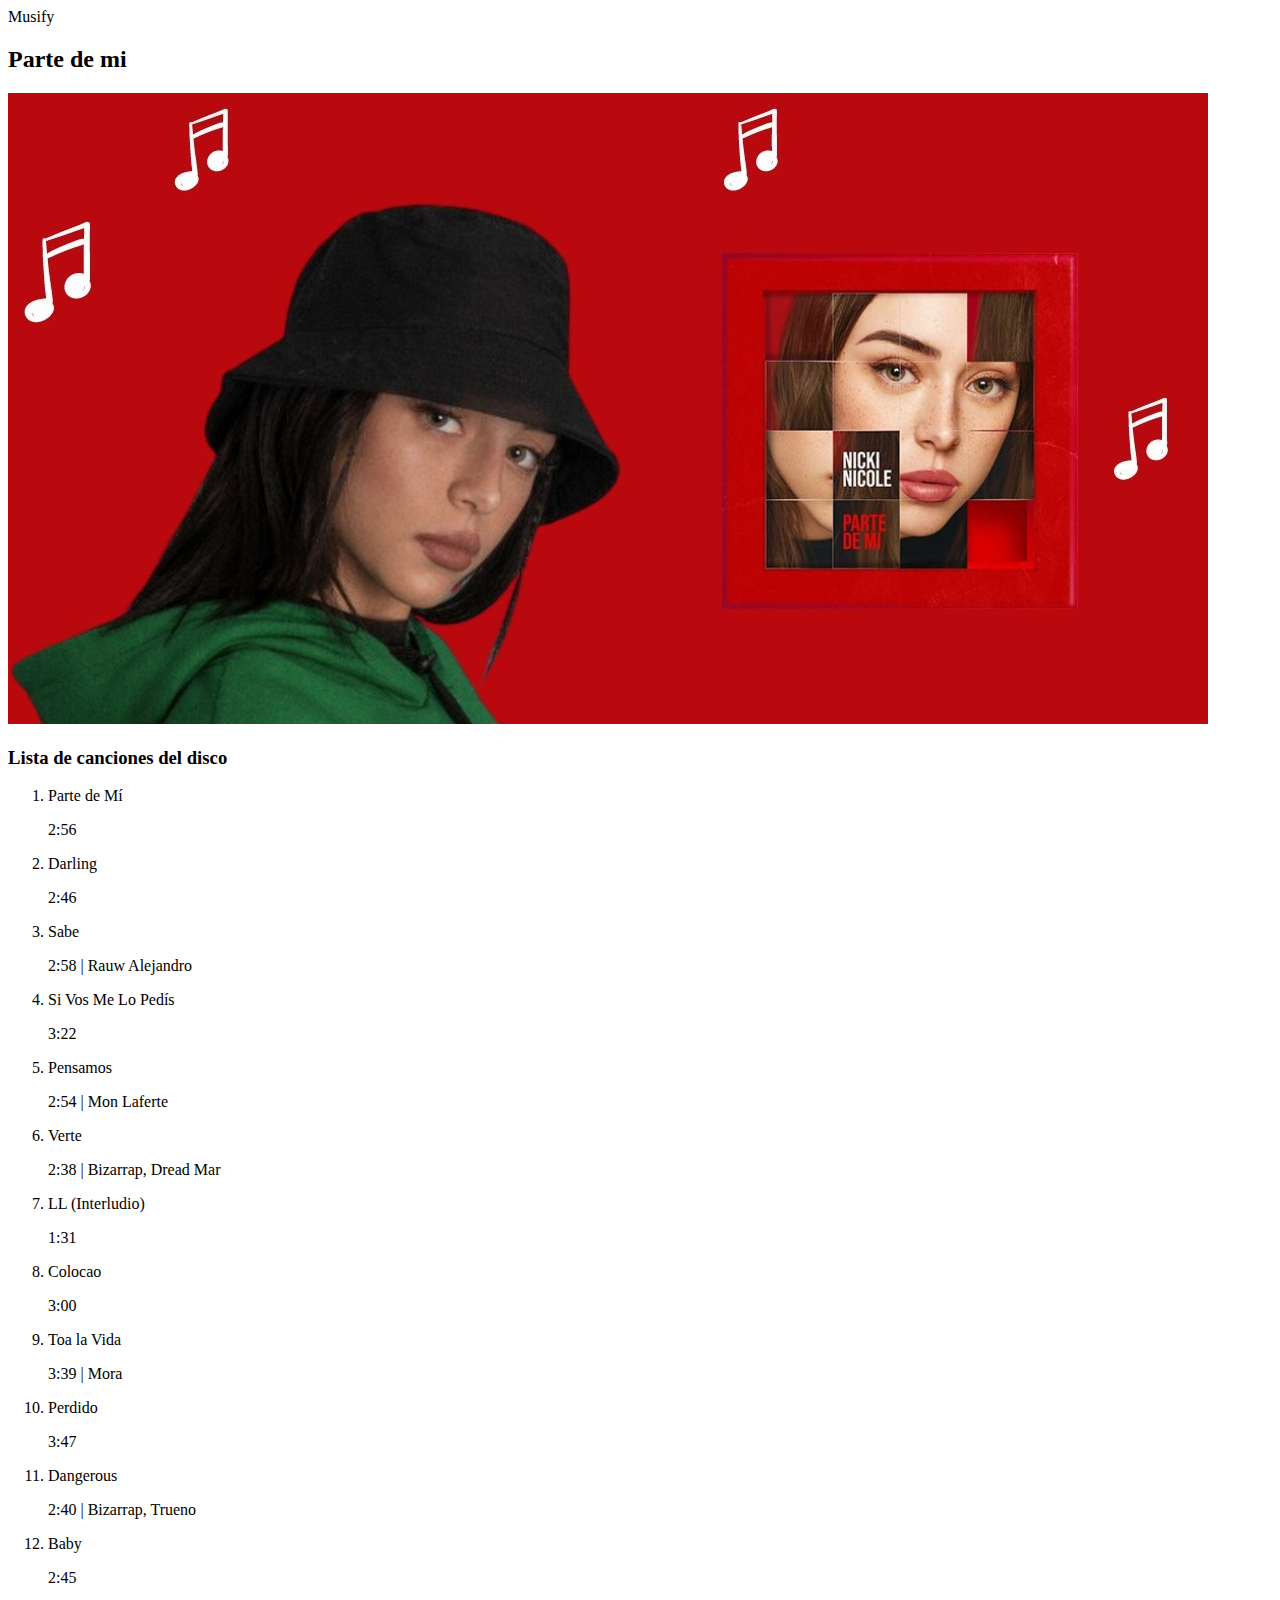
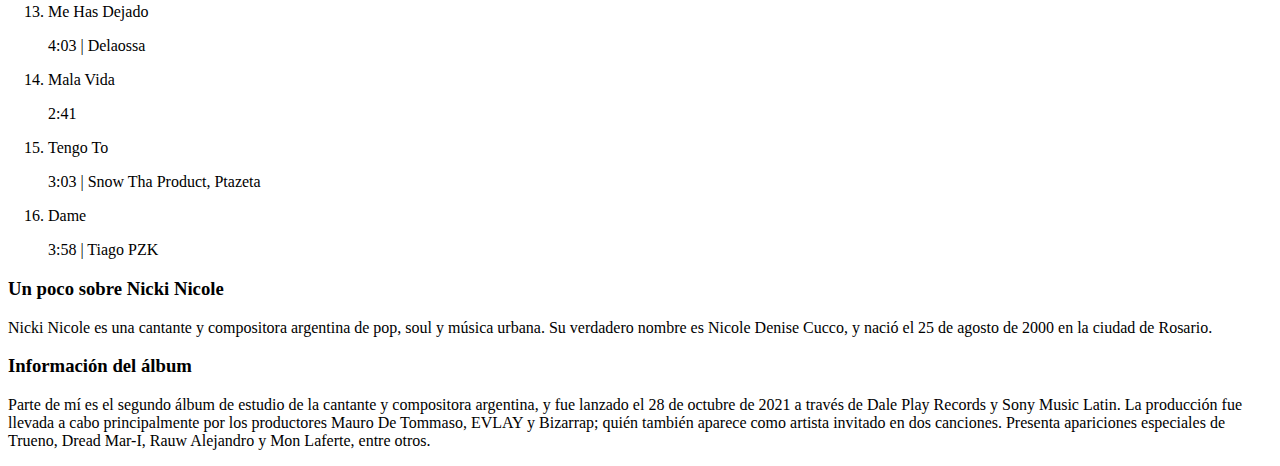
==== detallealbums.html @ 20302413 "primer commit con ale" ====
<!DOCTYPE html>
<html lang="en">
<head>
    <meta charset="UTF-8">
    <meta name="viewport" content="width=device-width, initial-scale=1.0">
    <title>Albums disponibles</title>
    <link rel="stylesheet" href="./css/detallealbums.css">
</head>
<body>
    <header>Musify</header>

    <h2>Parte de mi</h2>

    <img src="./img/bb_549770266_1_nic_h.png.jpeg" alt="">

    <h3>Lista de canciones del disco</h3>

        <ol>
            <li>Parte de Mí</li>
                <p>2:56</p>
            <li>Darling</li>
                <p>2:46</p>
            <li>Sabe</li>
                <p>2:58 | Rauw Alejandro</p>
            <li>Si Vos Me Lo Pedís</li>
                <p>3:22</p>
            <li>Pensamos</li>
                <p>2:54 | Mon Laferte</p>
            <li>Verte</li>
                <p>2:38 | Bizarrap, Dread Mar</p>
            <li>LL (Interludio)</li>
                <p>1:31</p>
            <li>Colocao</li>
                <p>3:00</p>
            <li>Toa la Vida</li>
                <p>3:39 | Mora</p>
            <li>Perdido</li>
                <p>3:47</p>
            <li>Dangerous</li>
                <p>2:40 | Bizarrap, Trueno</p>
            <li>Baby</li>
                <p>2:45</p>
            <li>Me Has Dejado</li>
                <p>4:03 | Delaossa</p>
            <li>Mala Vida</li>
                <p>2:41</p>
            <li>Tengo To</li>
                <p>3:03 | Snow Tha Product, Ptazeta</p>
            <li>Dame</li>
                <p>3:58 | Tiago PZK</p>

        </ol>

    <h3>Un poco sobre Nicki Nicole</h3>

        <p>Nicki Nicole es una cantante y compositora argentina de pop, soul y música urbana. Su verdadero nombre es Nicole Denise Cucco, y nació el 25 de agosto de 2000 en la ciudad de Rosario.</p>

    <h3>Información del álbum</h3>

        <p>Parte de mí es el segundo álbum de estudio de la cantante y compositora argentina, y fue lanzado el 28 de octubre de 2021 a través de Dale Play Records y Sony Music Latin.​ La producción fue llevada a cabo principalmente por los productores Mauro De Tommaso, EVLAY y Bizarrap; quién también aparece como artista invitado en dos canciones. Presenta apariciones especiales de Trueno, Dread Mar-I, Rauw Alejandro y Mon Laferte, entre otros.</p>
    
</body>
</html>
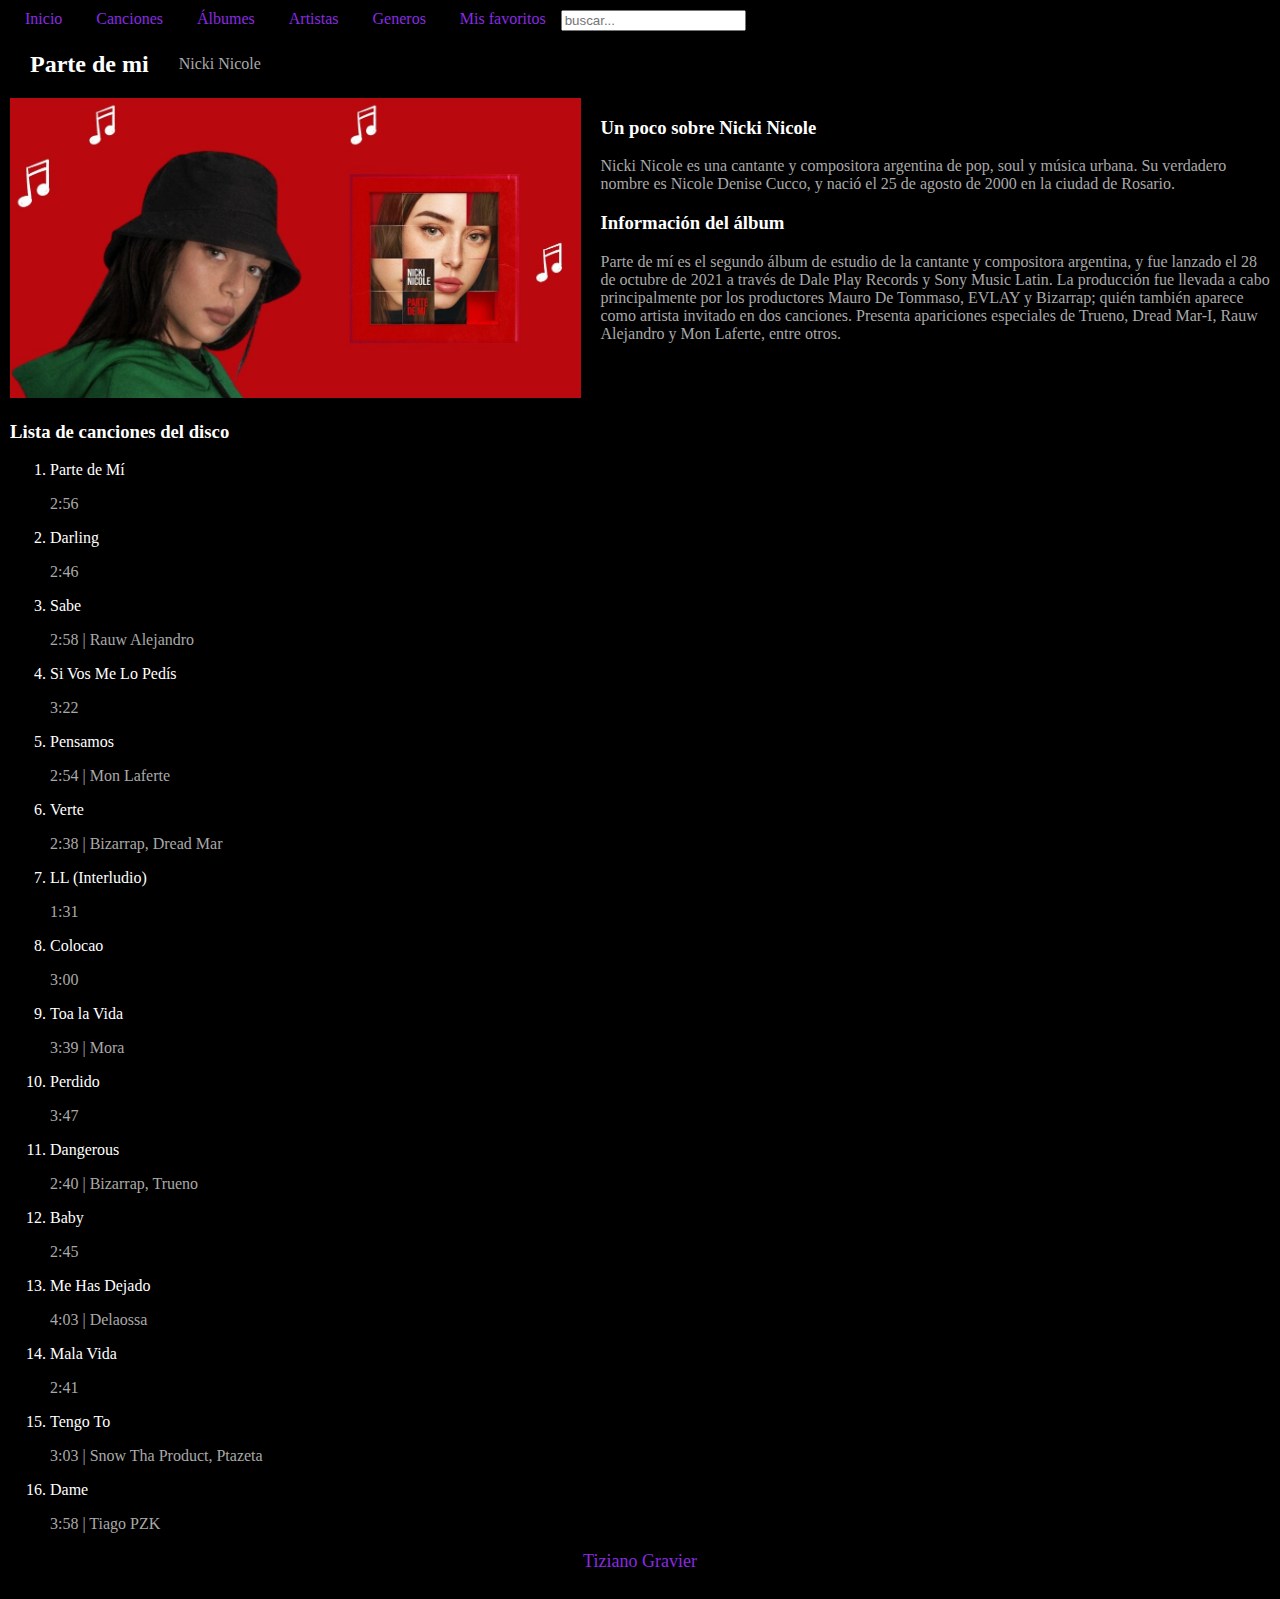
==== commit 81889e93: "estoy muy encaminado" ====
--- a/detallealbums.html
+++ b/detallealbums.html
@@ -7,11 +7,51 @@
     <link rel="stylesheet" href="./css/detallealbums.css">
 </head>
 <body>
-    <header>Musify</header>
+    <header class="header">
+        <nav>
+            <a class="menu" href="./index.html">Inicio</a>
+            <a class="menu" href="./detallecanciones.html">Canciones</a>
+            <a class="menu" href="./detallealbums.html">Álbumes</a>
+            <a class="menu" href="./detalleartistas.html">Artistas</a>
+            <a class="menu" href="./generos.html">Generos</a>
+            <a class="menu" href="./favoritos.html">Mis favoritos</a>
+        </nav>
 
-    <h2>Parte de mi</h2>
+        <div>
+            <form class="buscador" action="resultados.html" method="GET">
+                <input type="text" name="" id="" placeholder="buscar...">
+            </form>
+        </div>
 
-    <img src="./img/bb_549770266_1_nic_h.png.jpeg" alt="">
+    </header>
+
+    <section class="nombreyartista">
+        <article class="nombre">
+            <h2>Parte de mi</h2>
+        </article>
+
+        <article>
+            <a class="artista" href="./detalleartistas.html">Nicki Nicole</a>
+        </article>
+    </section>
+    
+
+    <section class="fotoeinfo">
+        <article>
+            <img class="img" src="./img/bb_549770266_1_nic_h.png.jpeg" alt="">
+        </article>
+
+        <article class="info">
+            <h3>Un poco sobre Nicki Nicole</h3>
+
+            <p>Nicki Nicole es una cantante y compositora argentina de pop, soul y música urbana. Su verdadero nombre es Nicole Denise Cucco, y nació el 25 de agosto de 2000 en la ciudad de Rosario.</p>
+
+            <h3>Información del álbum</h3>
+
+            <p>Parte de mí es el segundo álbum de estudio de la cantante y compositora argentina, y fue lanzado el 28 de octubre de 2021 a través de Dale Play Records y Sony Music Latin.​ La producción fue llevada a cabo principalmente por los productores Mauro De Tommaso, EVLAY y Bizarrap; quién también aparece como artista invitado en dos canciones. Presenta apariciones especiales de Trueno, Dread Mar-I, Rauw Alejandro y Mon Laferte, entre otros.</p>
+        </article>
+    </section>    
+    
 
     <h3>Lista de canciones del disco</h3>
 
@@ -51,13 +91,11 @@
 
         </ol>
 
-    <h3>Un poco sobre Nicki Nicole</h3>
+    
+    
 
-        <p>Nicki Nicole es una cantante y compositora argentina de pop, soul y música urbana. Su verdadero nombre es Nicole Denise Cucco, y nació el 25 de agosto de 2000 en la ciudad de Rosario.</p>
-
-    <h3>Información del álbum</h3>
-
-        <p>Parte de mí es el segundo álbum de estudio de la cantante y compositora argentina, y fue lanzado el 28 de octubre de 2021 a través de Dale Play Records y Sony Music Latin.​ La producción fue llevada a cabo principalmente por los productores Mauro De Tommaso, EVLAY y Bizarrap; quién también aparece como artista invitado en dos canciones. Presenta apariciones especiales de Trueno, Dread Mar-I, Rauw Alejandro y Mon Laferte, entre otros.</p>
-    
+    <footer>
+        <p class="footer">Tiziano Gravier</p>
+    </footer>
 </body>
 </html>--- a/css/detallealbums.css
+++ b/css/detallealbums.css
@@ -0,0 +1,71 @@
+body{
+    background-color: black;
+    margin: 10px;
+}
+
+.header{
+    display: flex;
+    flex-wrap: wrap;
+    flex-direction: row;
+}
+
+.menu{
+    color: blueviolet;
+    text-decoration: transparent;
+    margin: 15px;
+    
+}
+
+.nombreyartista{
+    display: flex;
+    flex-direction: row;
+    margin: 0 20px 0 20px;
+    align-items: center;
+    
+}
+
+.nombre{
+    margin-right: 30px;
+}
+
+.artista{
+    color: darkgrey;
+    text-decoration: transparent;
+}
+
+h2{
+    color: white;
+}
+
+h3{
+    color: white;
+}
+
+.img{
+    height: 300px;
+}
+
+.fotoeinfo{
+    display: flex;
+}
+
+.info{
+    margin-left: 20px;
+}
+
+p{
+    color: darkgray;
+}
+
+li{
+    color: white;
+}
+
+.footer{
+    color: blueviolet;
+    width: 100%;
+    height: 30px;
+    text-align: center;
+    font-size: 18px;
+    
+}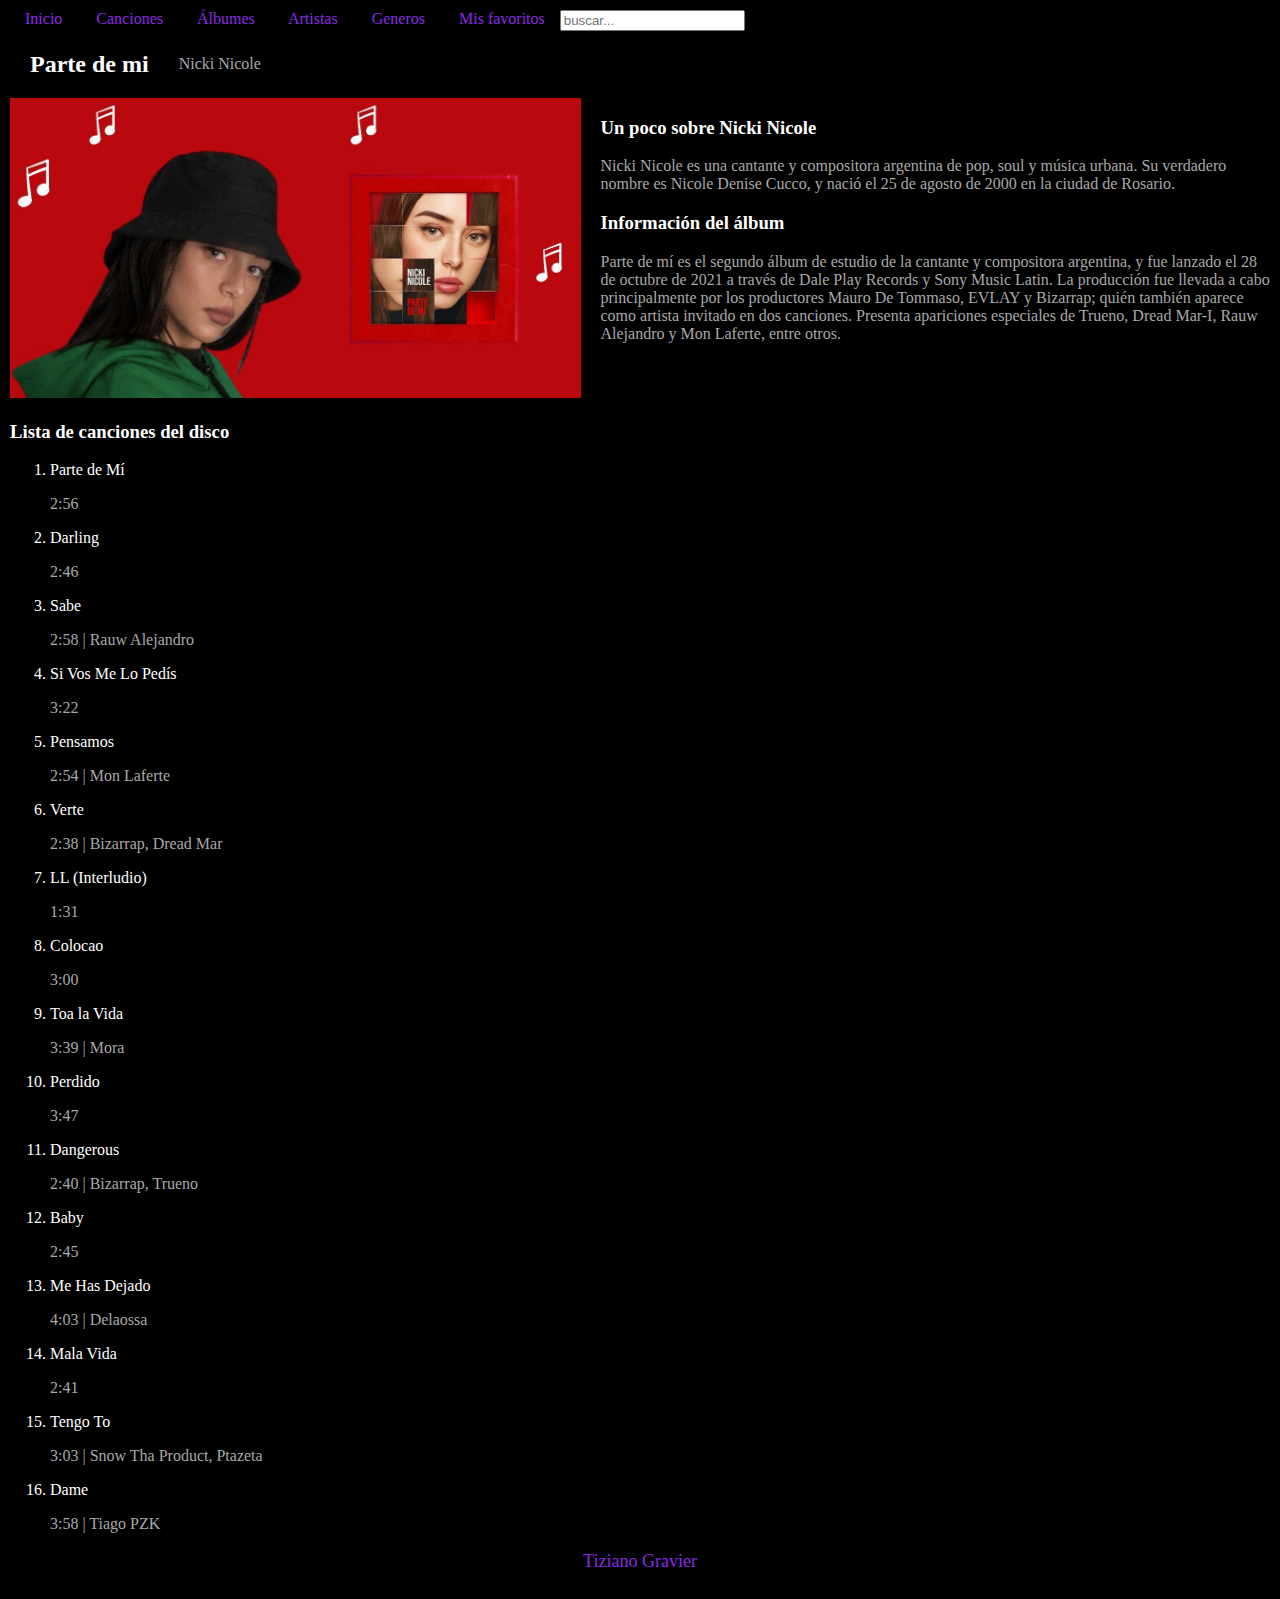
==== commit 6294ca40: "ahora si" ====
--- a/detallealbums.html
+++ b/detallealbums.html
@@ -56,38 +56,70 @@
     <h3>Lista de canciones del disco</h3>
 
         <ol>
-            <li>Parte de Mí</li>
+            <li>Parte de Mí
                 <p>2:56</p>
-            <li>Darling</li>
+            </li>
+                
+            <li>Darling
                 <p>2:46</p>
-            <li>Sabe</li>
+            </li>
+                
+            <li>Sabe
                 <p>2:58 | Rauw Alejandro</p>
-            <li>Si Vos Me Lo Pedís</li>
+            </li>
+                
+            <li>Si Vos Me Lo Pedís
                 <p>3:22</p>
-            <li>Pensamos</li>
+            </li>
+                
+            <li>Pensamos
                 <p>2:54 | Mon Laferte</p>
-            <li>Verte</li>
+            </li>
+                
+            <li>Verte
                 <p>2:38 | Bizarrap, Dread Mar</p>
-            <li>LL (Interludio)</li>
+            </li>
+                
+            <li>LL (Interludio)
                 <p>1:31</p>
-            <li>Colocao</li>
+            </li>
+                
+            <li>Colocao
                 <p>3:00</p>
-            <li>Toa la Vida</li>
+            </li>
+                
+            <li>Toa la Vida
                 <p>3:39 | Mora</p>
-            <li>Perdido</li>
+            </li>
+                
+            <li>Perdido
                 <p>3:47</p>
-            <li>Dangerous</li>
+            </li>
+                
+            <li>Dangerous
                 <p>2:40 | Bizarrap, Trueno</p>
-            <li>Baby</li>
+            </li>
+                
+            <li>Baby
                 <p>2:45</p>
-            <li>Me Has Dejado</li>
+            </li>
+                
+            <li>Me Has Dejado
                 <p>4:03 | Delaossa</p>
-            <li>Mala Vida</li>
+            </li>
+                
+            <li>Mala Vida
                 <p>2:41</p>
-            <li>Tengo To</li>
+            </li>
+                
+            <li>Tengo To
                 <p>3:03 | Snow Tha Product, Ptazeta</p>
-            <li>Dame</li>
+            </li>
+                
+            <li>Dame
                 <p>3:58 | Tiago PZK</p>
+            </li>
+                
 
         </ol>
 
--- a/css/detallealbums.css
+++ b/css/detallealbums.css
@@ -68,4 +68,32 @@
     text-align: center;
     font-size: 18px;
     
-}+}
+
+@media (max-width: 420px){
+    .header{
+        justify-content: center;
+    }
+    
+    .menu{
+        margin: 0px;
+    }
+    
+    .buscador{
+        justify-content: center;
+    }
+
+    .img{
+        width: 100vw;
+        height: 25vh;
+    }
+
+    .fotoeinfo{
+        flex-direction: column;
+    }
+
+    .footer{
+        position: relative;
+        text-align: center;
+    }
+    }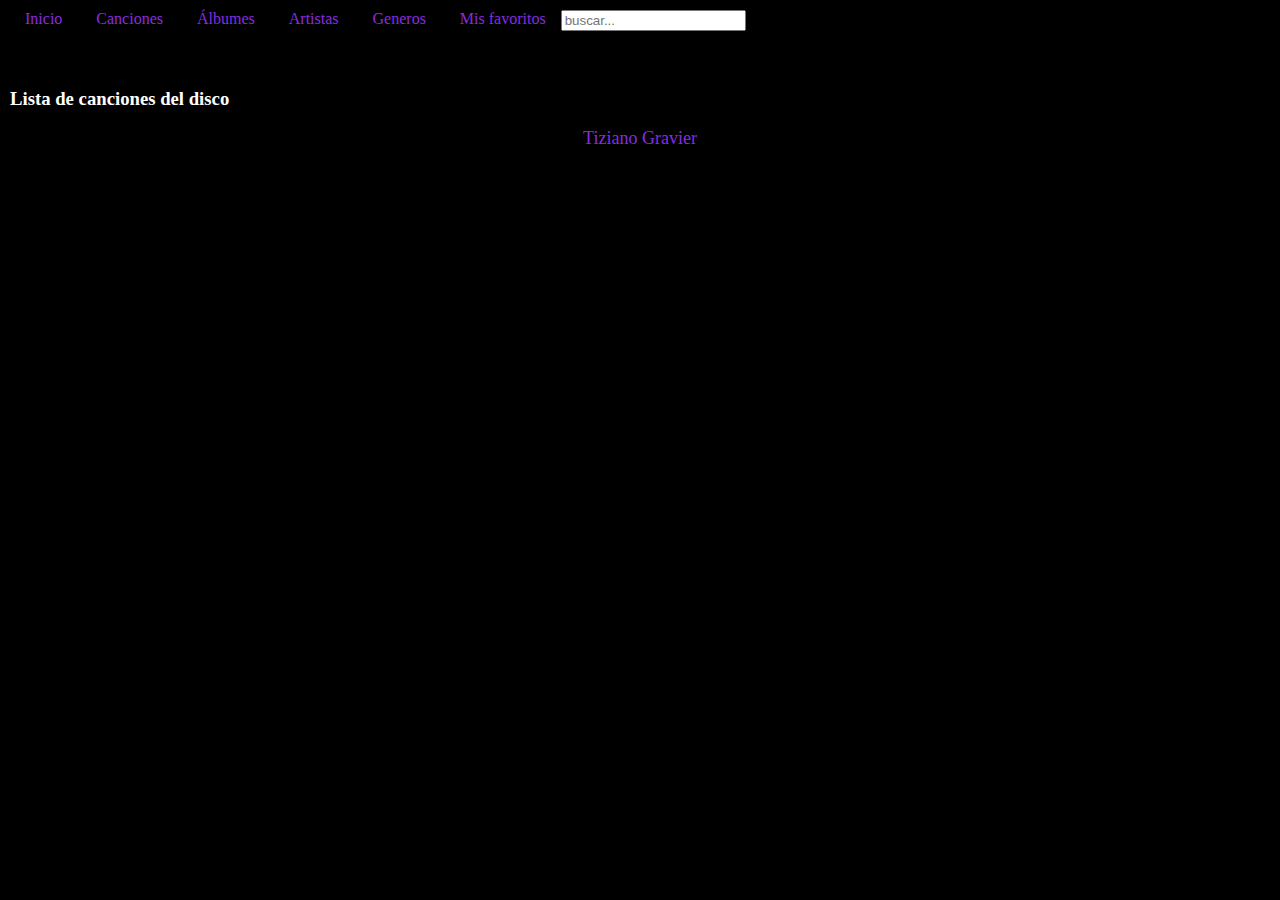
==== commit bab5782b: "detalle albumes" ====
--- a/detallealbums.html
+++ b/detallealbums.html
@@ -27,107 +27,38 @@
 
     <section class="nombreyartista">
         <article class="nombre">
-            <h2>Parte de mi</h2>
+            <h2> </h2>
         </article>
 
         <article>
-            <a class="artista" href="./detalleartistas.html">Nicki Nicole</a>
+            <a class="artista" href="./detalleartistas.html"> </a>
         </article>
     </section>
     
 
     <section class="fotoeinfo">
-        <article>
-            <img class="img" src="./img/bb_549770266_1_nic_h.png.jpeg" alt="">
+        <article class="foto">
+            <img>
         </article>
 
-        <article class="info">
-            <h3>Un poco sobre Nicki Nicole</h3>
-
-            <p>Nicki Nicole es una cantante y compositora argentina de pop, soul y música urbana. Su verdadero nombre es Nicole Denise Cucco, y nació el 25 de agosto de 2000 en la ciudad de Rosario.</p>
-
-            <h3>Información del álbum</h3>
-
-            <p>Parte de mí es el segundo álbum de estudio de la cantante y compositora argentina, y fue lanzado el 28 de octubre de 2021 a través de Dale Play Records y Sony Music Latin.​ La producción fue llevada a cabo principalmente por los productores Mauro De Tommaso, EVLAY y Bizarrap; quién también aparece como artista invitado en dos canciones. Presenta apariciones especiales de Trueno, Dread Mar-I, Rauw Alejandro y Mon Laferte, entre otros.</p>
-        </article>
+    
     </section>    
     
+    
+    <h3>Lista de canciones del disco</h3>
+        <section class="temasDisco">
+            
+                    
 
-    <h3>Lista de canciones del disco</h3>
+        
 
-        <ol>
-            <li>Parte de Mí
-                <p>2:56</p>
-            </li>
-                
-            <li>Darling
-                <p>2:46</p>
-            </li>
-                
-            <li>Sabe
-                <p>2:58 | Rauw Alejandro</p>
-            </li>
-                
-            <li>Si Vos Me Lo Pedís
-                <p>3:22</p>
-            </li>
-                
-            <li>Pensamos
-                <p>2:54 | Mon Laferte</p>
-            </li>
-                
-            <li>Verte
-                <p>2:38 | Bizarrap, Dread Mar</p>
-            </li>
-                
-            <li>LL (Interludio)
-                <p>1:31</p>
-            </li>
-                
-            <li>Colocao
-                <p>3:00</p>
-            </li>
-                
-            <li>Toa la Vida
-                <p>3:39 | Mora</p>
-            </li>
-                
-            <li>Perdido
-                <p>3:47</p>
-            </li>
-                
-            <li>Dangerous
-                <p>2:40 | Bizarrap, Trueno</p>
-            </li>
-                
-            <li>Baby
-                <p>2:45</p>
-            </li>
-                
-            <li>Me Has Dejado
-                <p>4:03 | Delaossa</p>
-            </li>
-                
-            <li>Mala Vida
-                <p>2:41</p>
-            </li>
-                
-            <li>Tengo To
-                <p>3:03 | Snow Tha Product, Ptazeta</p>
-            </li>
-                
-            <li>Dame
-                <p>3:58 | Tiago PZK</p>
-            </li>
-                
-
-        </ol>
-
-    
+        </section>
     
 
     <footer>
         <p class="footer">Tiziano Gravier</p>
     </footer>
+
+    <script src="./js/detallealbums.js"></script>
 </body>
 </html>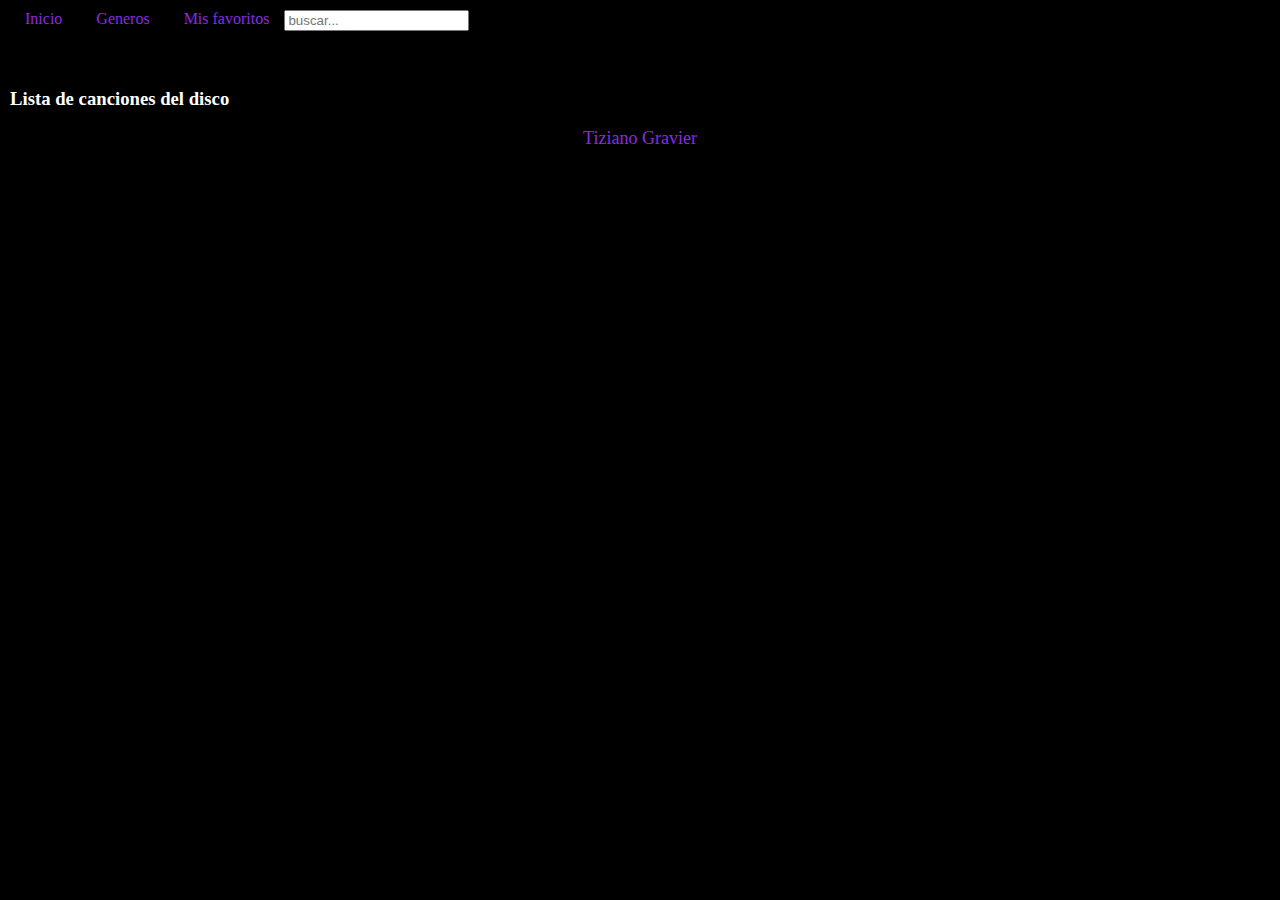
==== commit 43dee0bd: "de todo un poco y el header" ====
--- a/detallealbums.html
+++ b/detallealbums.html
@@ -10,9 +10,6 @@
     <header class="header">
         <nav>
             <a class="menu" href="./index.html">Inicio</a>
-            <a class="menu" href="./detallecanciones.html">Canciones</a>
-            <a class="menu" href="./detallealbums.html">Álbumes</a>
-            <a class="menu" href="./detalleartistas.html">Artistas</a>
             <a class="menu" href="./generos.html">Generos</a>
             <a class="menu" href="./favoritos.html">Mis favoritos</a>
         </nav>
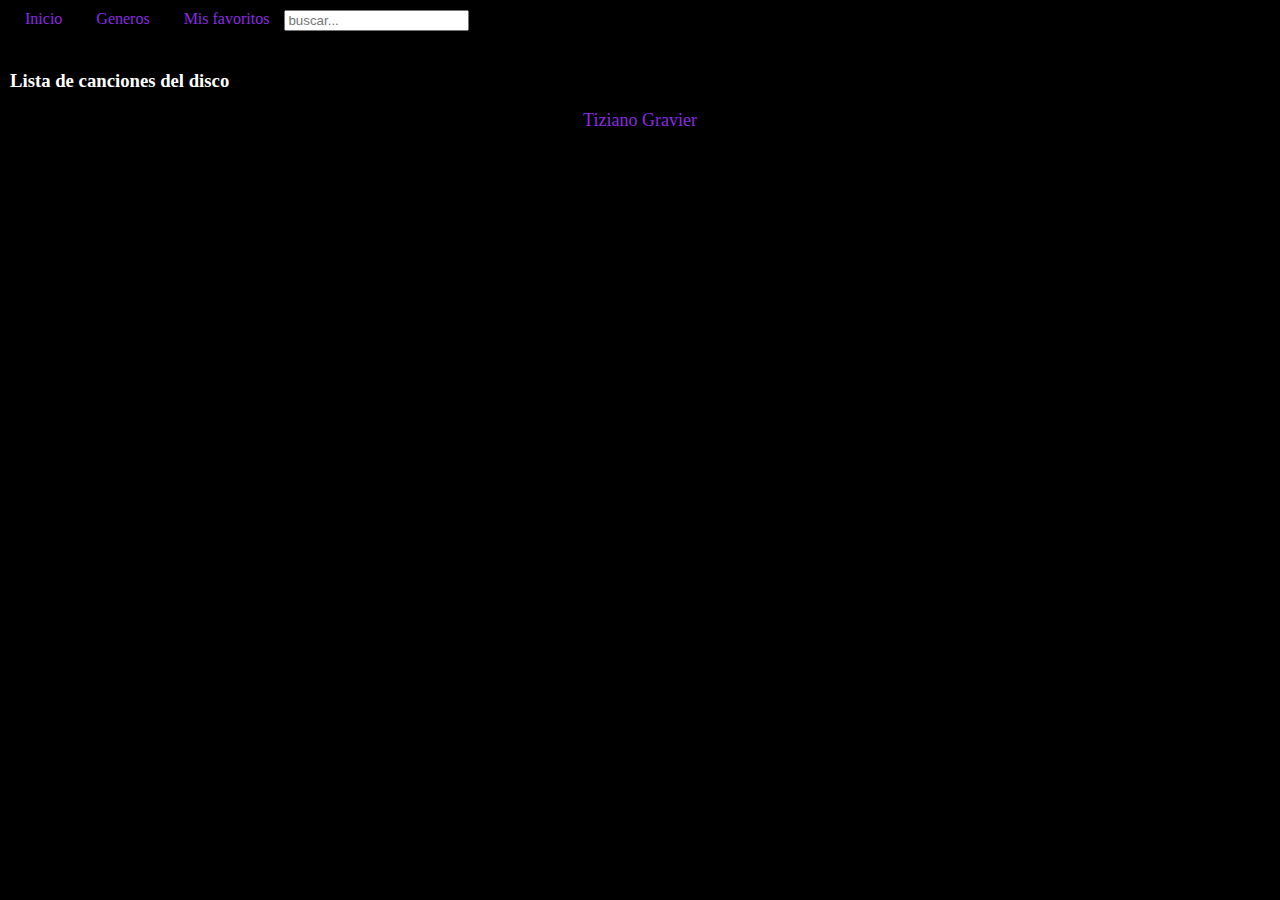
==== commit b7d7bad7: "detalle de albums completo" ====
--- a/detallealbums.html
+++ b/detallealbums.html
@@ -23,17 +23,25 @@
     </header>
 
     <section class="nombreyartista">
-        <article class="nombre">
+        <article class="barraArriba">
             <h2> </h2>
         </article>
 
-        <article>
+        <article class="barraArriba">
             <a class="artista" href="./detalleartistas.html"> </a>
+        </article>
+
+        <article class="barraArriba">
+            <h3></h3>
+        </article>
+
+        <article class="barraArriba">
+            <p></p>
         </article>
     </section>
     
 
-    <section class="fotoeinfo">
+    <section class="">
         <article class="foto">
             <img>
         </article>
@@ -43,8 +51,10 @@
     
     
     <h3>Lista de canciones del disco</h3>
-        <section class="temasDisco">
-            
+        <section class="">
+            <ol class="temasDisco">
+
+            </ol>
                     
 
         
--- a/css/detallealbums.css
+++ b/css/detallealbums.css
@@ -19,12 +19,12 @@
 .nombreyartista{
     display: flex;
     flex-direction: row;
-    margin: 0 20px 0 20px;
+    margin: 0px 20px 0px 20px;
     align-items: center;
     
 }
 
-.nombre{
+.barraArriba{
     margin-right: 30px;
 }
 
@@ -45,7 +45,7 @@
     height: 300px;
 }
 
-.fotoeinfo{
+.foto{
     display: flex;
 }
 
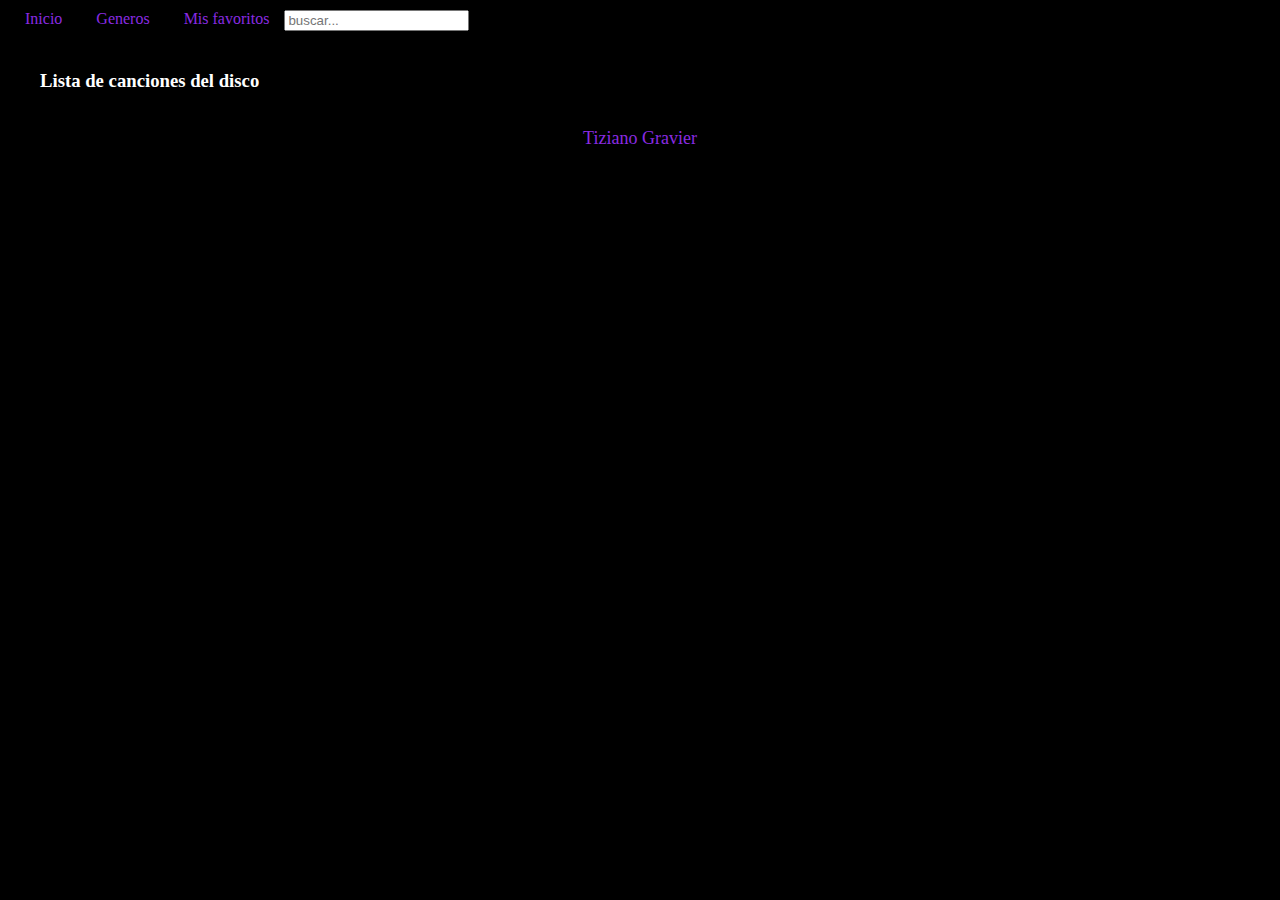
==== commit 884ac1cf: "ahora si detalle album completo" ====
--- a/detallealbums.html
+++ b/detallealbums.html
@@ -41,25 +41,22 @@
     </section>
     
 
-    <section class="">
+    <section class="abajo">
         <article class="foto">
             <img>
         </article>
 
+        <div><h3>Lista de canciones del disco</h3>
+            <ol class="temasDisco">
+
+            </ol>
+        </div>
+        
     
     </section>    
     
     
-    <h3>Lista de canciones del disco</h3>
-        <section class="">
-            <ol class="temasDisco">
-
-            </ol>
-                    
-
-        
-
-        </section>
+    
     
 
     <footer>
--- a/css/detallealbums.css
+++ b/css/detallealbums.css
@@ -33,6 +33,11 @@
     text-decoration: transparent;
 }
 
+.abajo{
+    display: flex;
+    
+}
+
 h2{
     color: white;
 }
@@ -47,6 +52,7 @@
 
 .foto{
     display: flex;
+    margin-right: 30px;
 }
 
 .info{
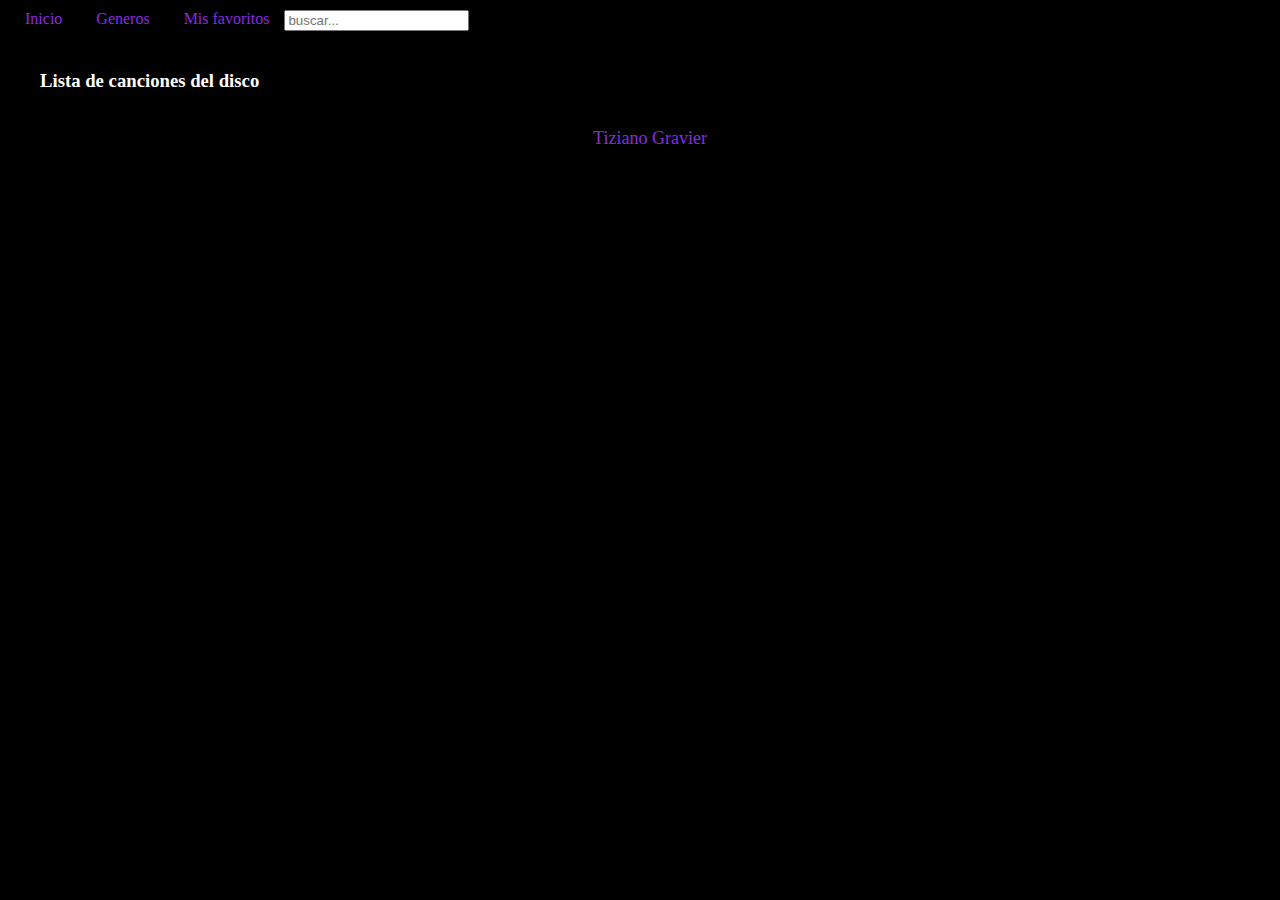
==== commit d44fede9: "arreglando el buscador" ====
--- a/detallealbums.html
+++ b/detallealbums.html
@@ -16,7 +16,7 @@
 
         <div>
             <form class="buscador" action="resultados.html" method="GET">
-                <input type="text" name="" id="" placeholder="buscar...">
+                <input class="search" type="text" name="buscar" id="" placeholder="buscar...">
             </form>
         </div>
 
--- a/css/detallealbums.css
+++ b/css/detallealbums.css
@@ -73,6 +73,7 @@
     height: 30px;
     text-align: center;
     font-size: 18px;
+    position: absolute;
     
 }
 
